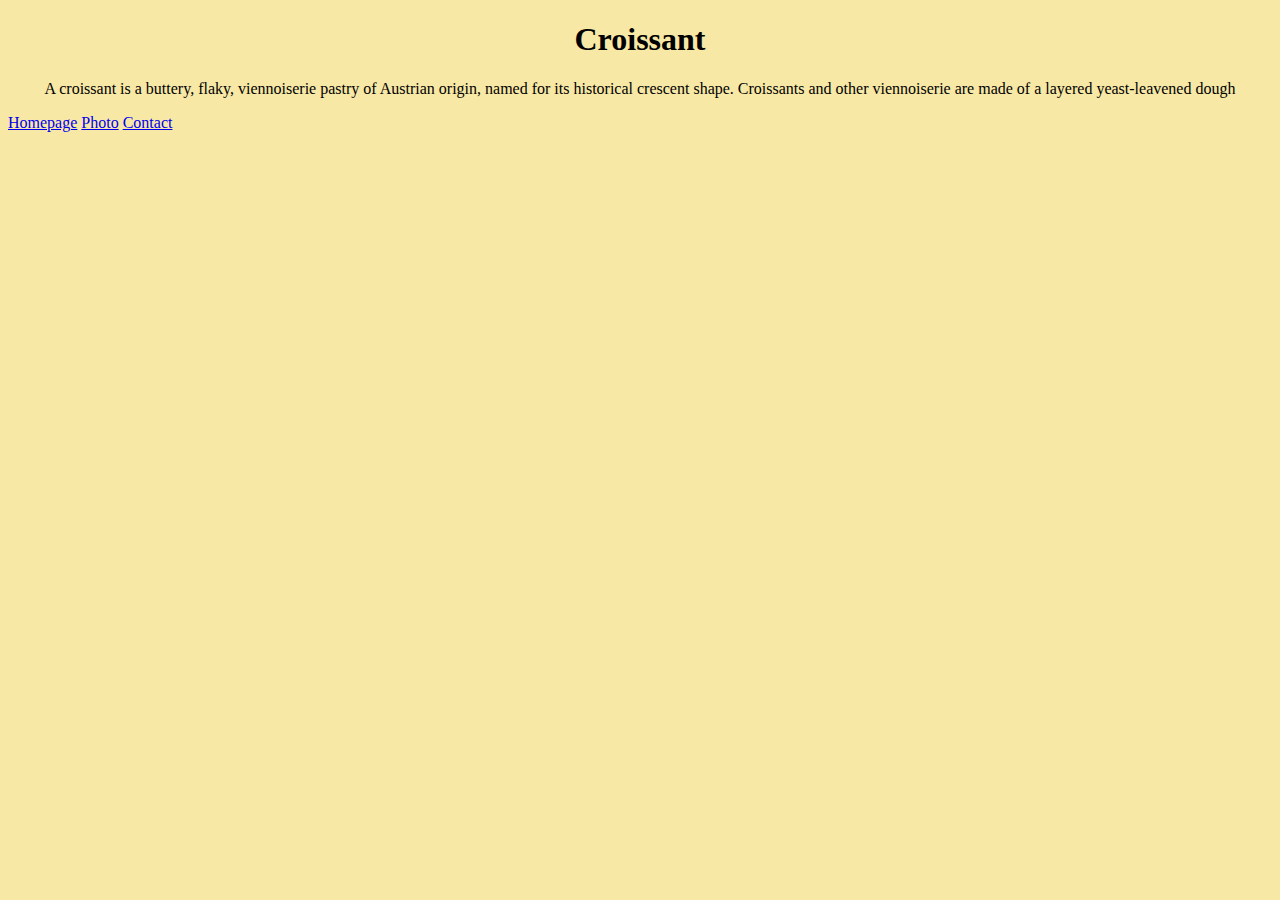
==== index.html @ 439f5991 "Set basic pages and structure" ====
<!DOCTYPE html>
<html lang="en">
<head>
    <meta charset="UTF-8">
    <link rel="stylesheet" href="css/style.css">
    <meta http-equiv="X-UA-Compatible" content="IE=edge">
    <meta name="viewport" content="width=device-width, initial-scale=1.0">
    <title>Homepage</title>
</head>
<body>
    <h1>Croissant</h1>
    <p>A croissant is a buttery, flaky, viennoiserie pastry of Austrian origin, named for its historical crescent shape. Croissants and other viennoiserie are made of a layered yeast-leavened dough</p>
<div class="links">   
    <a href="index.html">Homepage</a>
    <a href="photo.html">Photo</a>
    <a href="contact.html">Contact</a>
    </div>
</body>
</html>
---- css/style.css ----
body {
background-color: #F8E8A6;
}

h1,p {
    text-align: center;
}
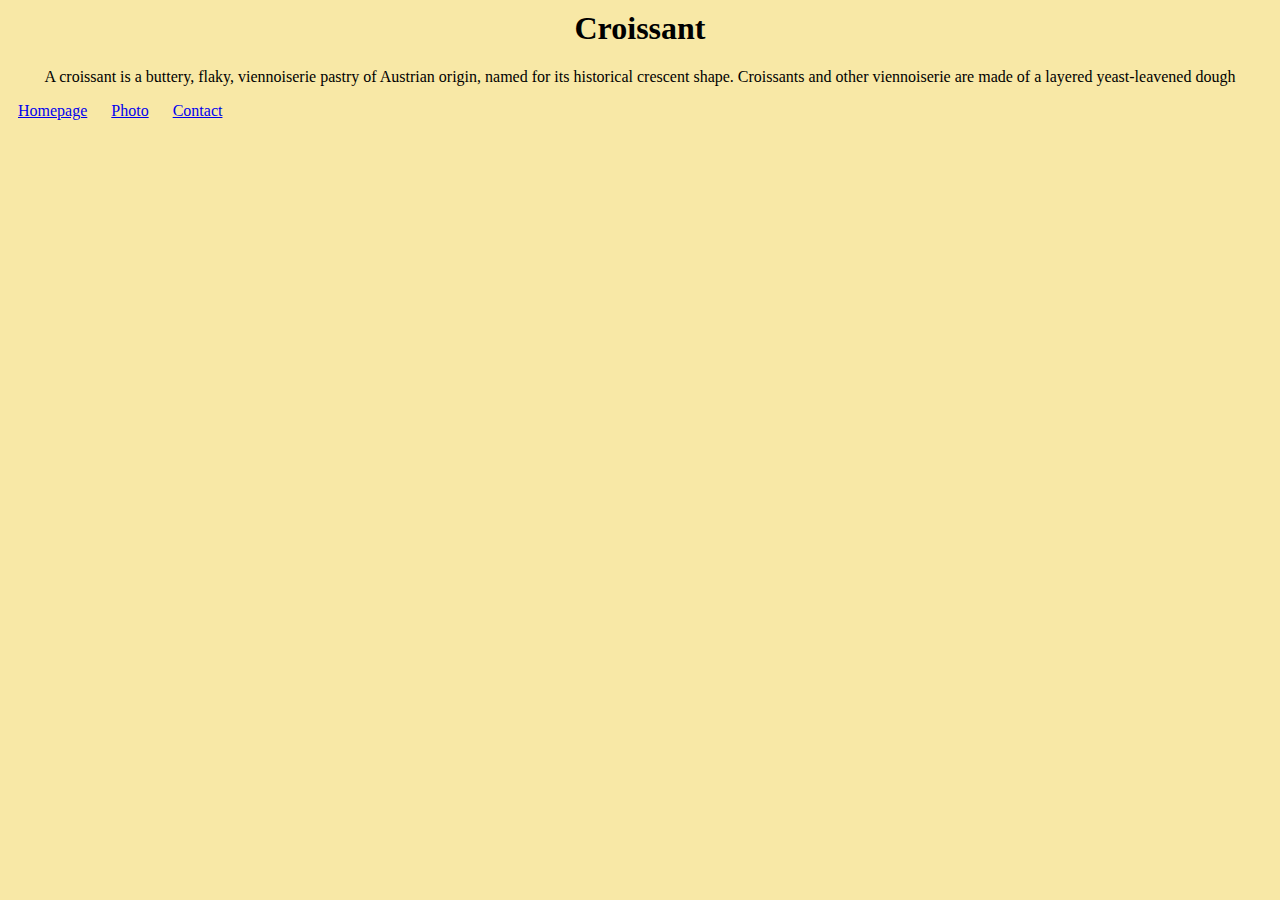
==== commit baed559a: "Added styling" ====
--- a/index.html
+++ b/index.html
@@ -2,6 +2,8 @@
 <html lang="en">
 <head>
     <meta charset="UTF-8">
+    
+    <link href="https://cdn.jsdelivr.net/npm/bootstrap@5.0.2/dist/css/bootstrap.min.css" rel="stylesheet" integrity="sha384-EVSTQN3/azprG1Anm3QDgpJLIm9Nao0Yz1ztcQTwFspd3yD65VohhpuuCOmLASjC" crossorigin="anonymous">
     <link rel="stylesheet" href="css/style.css">
     <meta http-equiv="X-UA-Compatible" content="IE=edge">
     <meta name="viewport" content="width=device-width, initial-scale=1.0">
@@ -10,7 +12,7 @@
 <body>
     <h1>Croissant</h1>
     <p>A croissant is a buttery, flaky, viennoiserie pastry of Austrian origin, named for its historical crescent shape. Croissants and other viennoiserie are made of a layered yeast-leavened dough</p>
-<div class="links">   
+<div class="links d-flex justify-content-center">   
     <a href="index.html">Homepage</a>
     <a href="photo.html">Photo</a>
     <a href="contact.html">Contact</a>
--- a/css/style.css
+++ b/css/style.css
@@ -3,6 +3,17 @@
 }
 
 h1,p {
+    margin-top: 10px;
     text-align: center;
 }
 
+a {
+    margin: 0 10px;
+}
+
+.croissant-photo {
+    max-width: 100%;
+    border-radius: 10px;
+    display: block;
+    margin: 30px auto;
+}